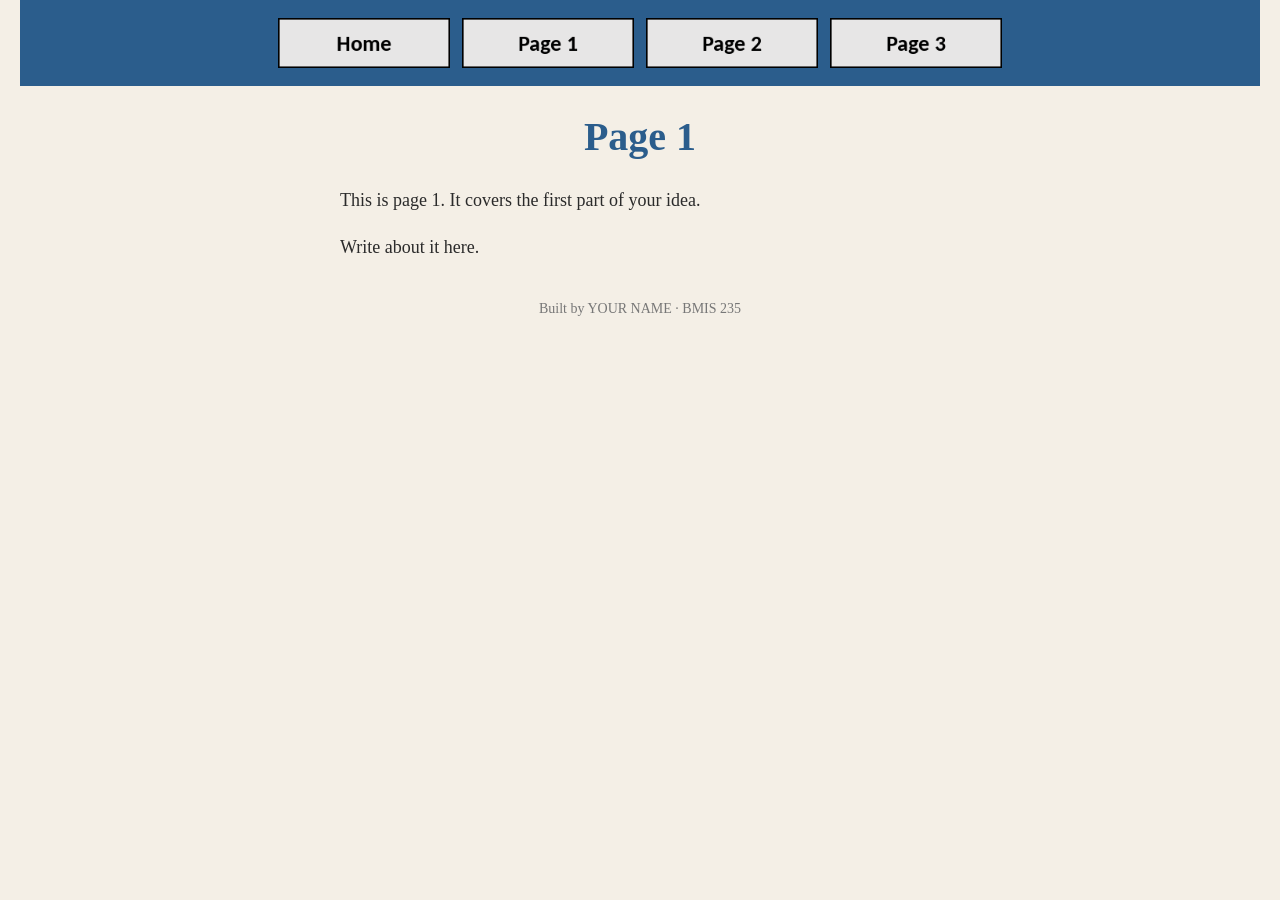
==== Drexler.html @ 53c4ab41 "Rename page1.html to Drexler.html" ====
<!DOCTYPE html>
<!--
  Author: YOUR NAME
  GU username: YOUR-GU-USERNAME
  Course: BMIS 235 - HTML-3
-->
<html lang="en">
<head>
<meta charset="utf-8">
<meta name="author" content="YOUR NAME">
<title>Page 1</title>

<!-- this one line connects the page to the stylesheet -->
<link rel="stylesheet" href="styles.css">
</head>
<body>

<!-- ===== MENU ============================================================
     The menu is four links. Each link wraps an image instead of words.
     Build it once on this page, check that every link works,
     then copy the whole <nav> block and paste it over the menu on the
     other three pages, so every page has the exact same menu.
     ===================================================================== -->
<nav>
    <a href="index.html"><img src="img/home.png" alt="Home"></a>
    <a href="page1.html"><img src="img/page1.png" alt="Page 1"></a>
    <a href="page2.html"><img src="img/page2.png" alt="Page 2"></a>
    <a href="page3.html"><img src="img/page3.png" alt="Page 3"></a>
</nav>

<h1>Page 1</h1>
<p>This is page 1. It covers the first part of your idea.</p>
<p>Write about it here.</p>

<!-- Footer: fill in your name -->
<footer>Built by YOUR NAME &middot; BMIS 235</footer>

</body>
</html>
---- styles.css ----
/* =====================================================================
   styles.css  ·  YOUR BRAND
   ---------------------------------------------------------------------
   This one file is your brand guide. Every page that links to it gets
   the same font, the same colors and the same spacing.
   Change a color here once, and every page changes.

   Use the same font and colors you picked for your Excel menu images,
   so the menu and the pages look like one brand.
   ===================================================================== */

body {
    font-family: Georgia, "Times New Roman", serif;
    background-color: #f4efe6;
    color: #2b2b2b;
    margin: 0;
    padding: 0 20px 40px 20px;
}

/* the menu at the top of every page */
nav {
    background-color: #2b5d8c;
    padding: 14px;
    text-align: center;
}

/* every image inside the menu is forced to the same height.
   If your images still look different sizes, their WIDTHS are
   different: go back to Excel and make every cell the same size. */
nav img {
    height: 50px;
    margin: 4px;
    vertical-align: middle;
}

/* no underline or border around the image links */
nav a {
    text-decoration: none;
}

h1 {
    color: #2b5d8c;
    text-align: center;
    font-size: 40px;
}

p {
    max-width: 600px;
    margin: 20px auto;
    font-size: 18px;
    line-height: 1.5;
}

footer {
    text-align: center;
    font-size: 14px;
    color: #777777;
    margin-top: 40px;
}
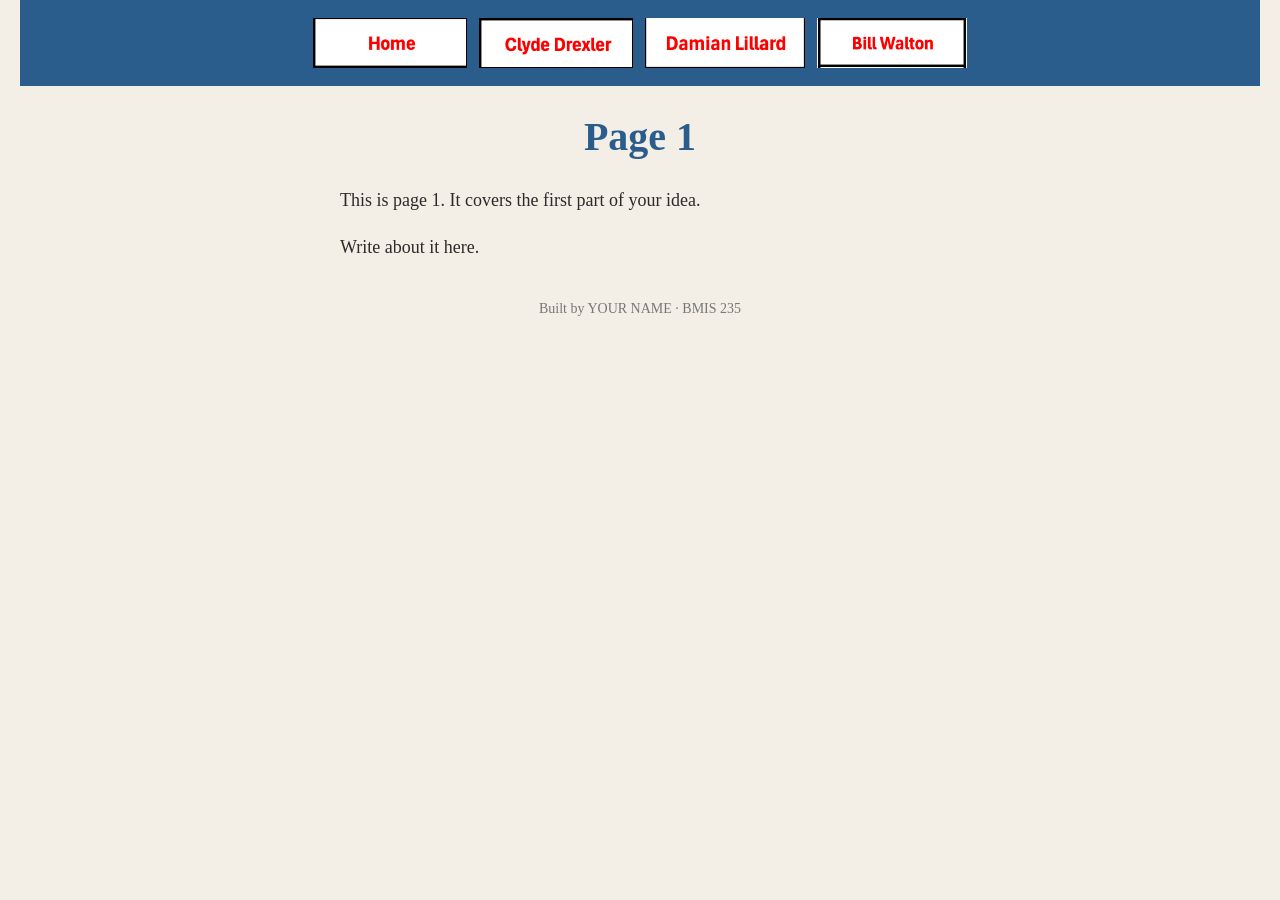
==== commit 81295c58: "Update Drexler.html" ====
--- a/Drexler.html
+++ b/Drexler.html
@@ -22,10 +22,10 @@
      other three pages, so every page has the exact same menu.
      ===================================================================== -->
 <nav>
-    <a href="index.html"><img src="img/home.png" alt="Home"></a>
-    <a href="page1.html"><img src="img/page1.png" alt="Page 1"></a>
-    <a href="page2.html"><img src="img/page2.png" alt="Page 2"></a>
-    <a href="page3.html"><img src="img/page3.png" alt="Page 3"></a>
+    <a href="index.html"><img src="img/Home.png" alt="Home"></a>
+    <a href="Drexler.html"><img src="img/Drexler.png" alt="Drexler"></a>
+    <a href="Lillard.html"><img src="img/Lillard.png" alt="Lillard"></a>
+    <a href="Walton.html"><img src="img/Walton.png" alt="Walton"></a>
 </nav>
 
 <h1>Page 1</h1>
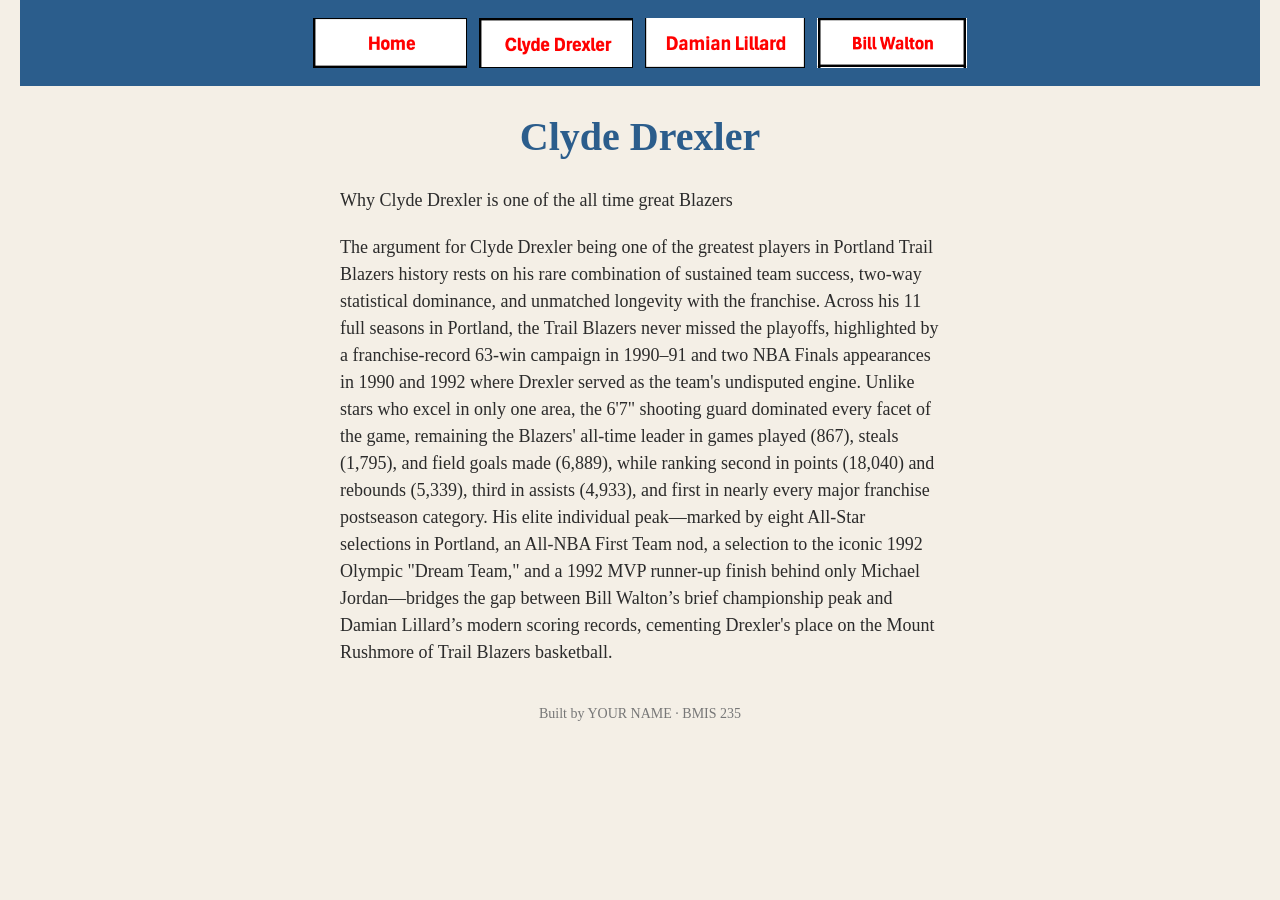
==== commit 19e0f6c7: "Update Drexler.html" ====
--- a/Drexler.html
+++ b/Drexler.html
@@ -8,7 +8,7 @@
 <head>
 <meta charset="utf-8">
 <meta name="author" content="YOUR NAME">
-<title>Page 1</title>
+<title>Clyde Drexler</title>
 
 <!-- this one line connects the page to the stylesheet -->
 <link rel="stylesheet" href="styles.css">
@@ -28,9 +28,18 @@
     <a href="Walton.html"><img src="img/Walton.png" alt="Walton"></a>
 </nav>
 
-<h1>Page 1</h1>
-<p>This is page 1. It covers the first part of your idea.</p>
-<p>Write about it here.</p>
+<h1>Clyde Drexler</h1>
+<p>Why Clyde Drexler is one of the all time great Blazers</p>
+<p>The argument for Clyde Drexler being one of the greatest players in Portland Trail Blazers history rests on his rare combination of 
+  sustained team success, two-way statistical dominance, and unmatched longevity with the franchise. Across his 11 full seasons in 
+  Portland, the Trail Blazers never missed the playoffs, highlighted by a franchise-record 63-win campaign in 1990–91 and two NBA Finals 
+  appearances in 1990 and 1992 where Drexler served as the team's undisputed engine. Unlike stars who excel in only one area, the 6'7" 
+  shooting guard dominated every facet of the game, remaining the Blazers' all-time leader in games played (867), steals (1,795), and 
+  field goals made (6,889), while ranking second in points (18,040) and rebounds (5,339), third in assists (4,933), and first in nearly 
+  every major franchise postseason category. His elite individual peak—marked by eight All-Star selections in Portland, an All-NBA First Team 
+  nod, a selection to the iconic 1992 Olympic "Dream Team," and a 1992 MVP runner-up finish behind only Michael Jordan—bridges the gap between 
+  Bill Walton’s brief championship peak and Damian Lillard’s modern scoring records, cementing Drexler's place on the Mount Rushmore of 
+  Trail Blazers basketball.</p>
 
 <!-- Footer: fill in your name -->
 <footer>Built by YOUR NAME &middot; BMIS 235</footer>
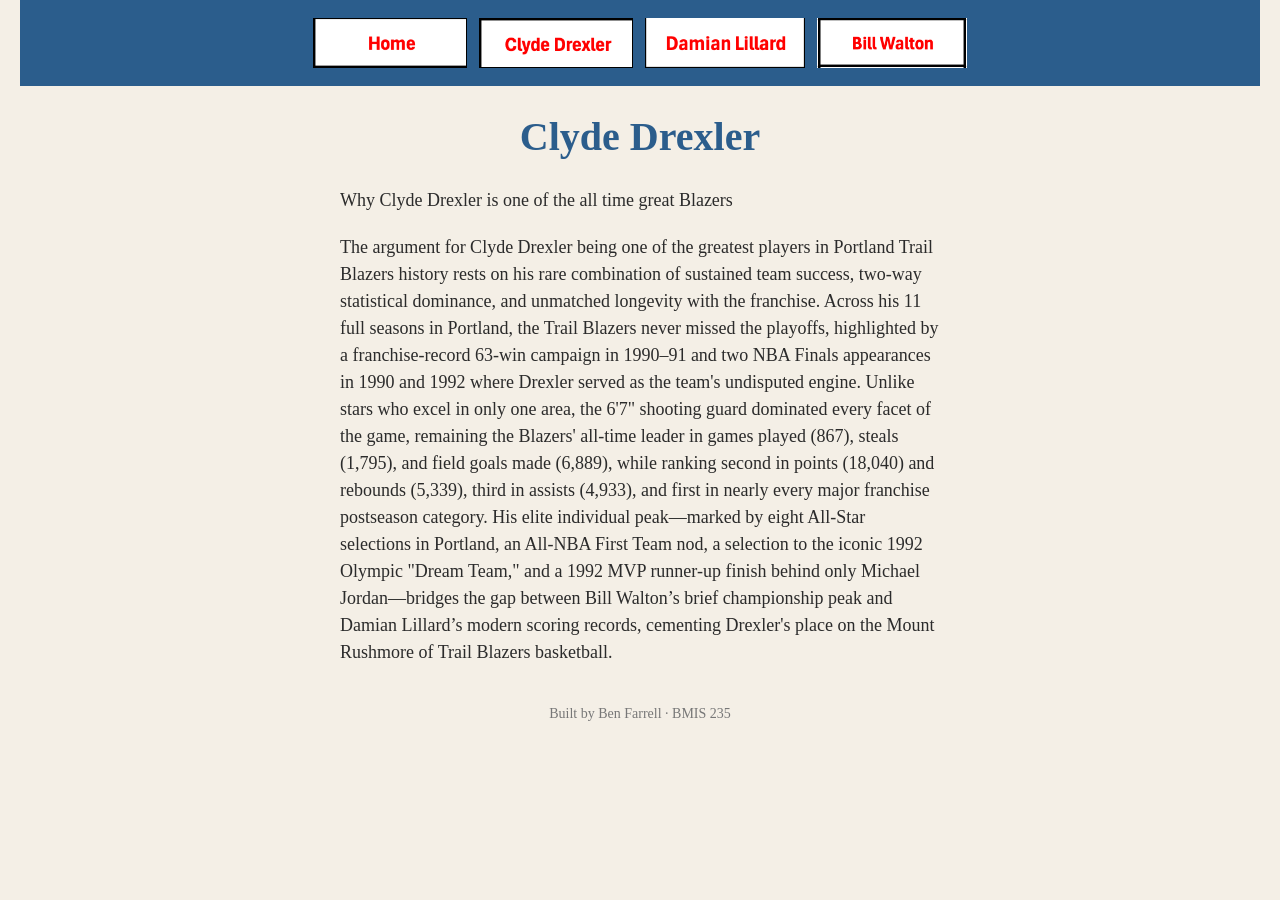
==== commit 47c257b2: "Update Drexler.html" ====
--- a/Drexler.html
+++ b/Drexler.html
@@ -1,7 +1,7 @@
 <!DOCTYPE html>
 <!--
-  Author: YOUR NAME
-  GU username: YOUR-GU-USERNAME
+  Author: Ben Farrell
+  GU username: bfarrell2
   Course: BMIS 235 - HTML-3
 -->
 <html lang="en">
@@ -42,7 +42,7 @@
   Trail Blazers basketball.</p>
 
 <!-- Footer: fill in your name -->
-<footer>Built by YOUR NAME &middot; BMIS 235</footer>
+<footer>Built by Ben Farrell &middot; BMIS 235</footer>
 
 </body>
 </html>
